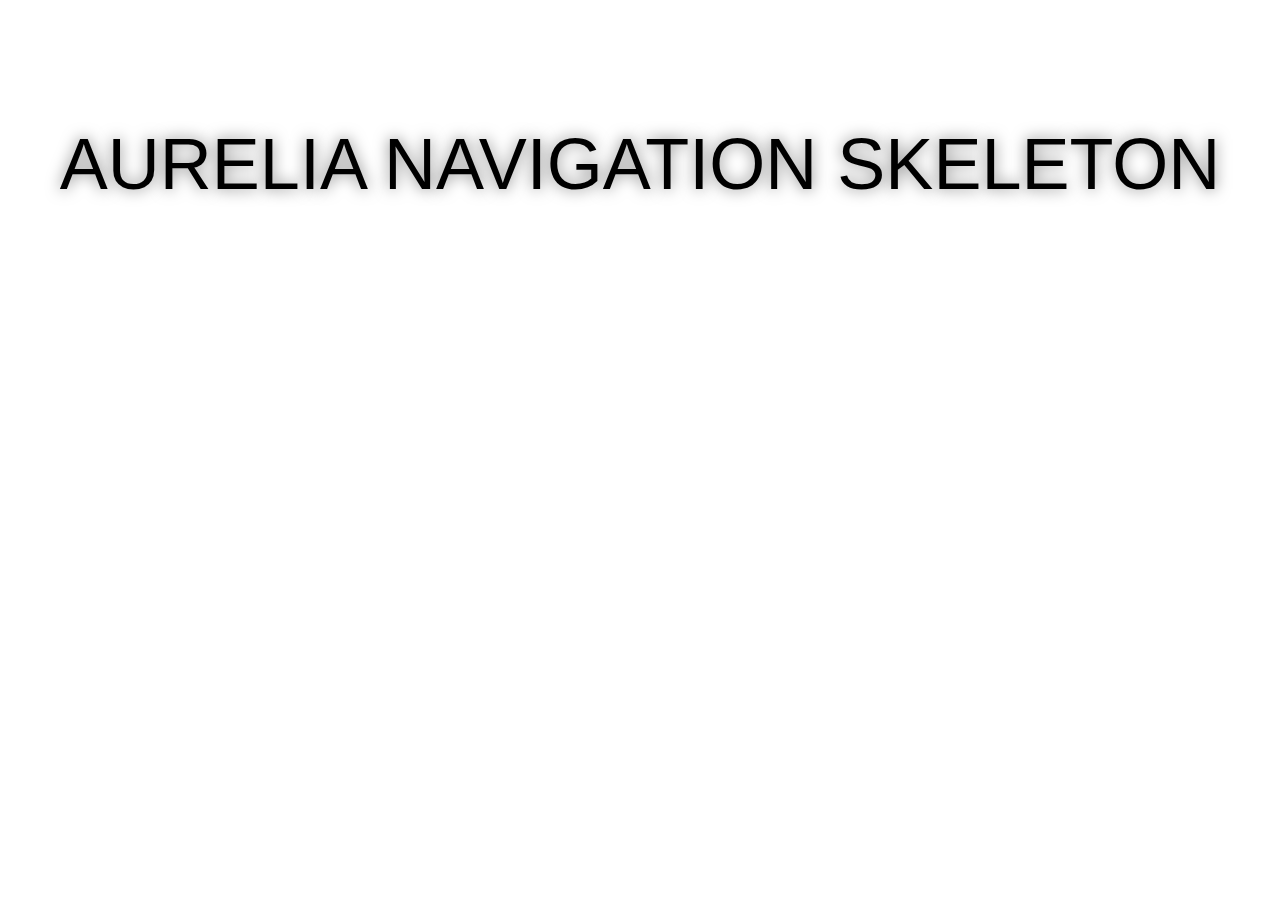
==== index.html @ a34b6b7c "Installed Aurelia using Yo" ====
<!DOCTYPE html>
<html>
  <head>
    <title>Aurelia</title>
    <link rel="stylesheet" href="jspm_packages/npm/font-awesome@4.5.0/css/font-awesome.min.css">
    <link rel="stylesheet" href="styles/styles.css">
    <meta name="viewport" content="width=device-width, initial-scale=1">
  </head>

  <body aurelia-app="main">
    <div class="splash">
      <div class="message">Aurelia Navigation Skeleton</div>
      <i class="fa fa-spinner fa-spin"></i>
    </div>

    <script src="jspm_packages/system.js"></script>
    <script src="config.js"></script>
    <script>
      System.import('aurelia-bootstrapper');
    </script>
  </body>
</html>
---- styles/styles.css ----
body {
  margin: 0;
}

.splash {
  text-align: center;
  margin: 10% 0 0 0;
  box-sizing: border-box;
}

.splash .message {
  font-size: 72px;
  line-height: 72px;
  text-shadow: rgba(0, 0, 0, 0.5) 0 0 15px;
  text-transform: uppercase;
  font-family: "Helvetica Neue", Helvetica, Arial, sans-serif;
}

.splash .fa-spinner {
  text-align: center;
  display: inline-block;
  font-size: 72px;
  margin-top: 50px;
}

.page-host {
  position: absolute;
  left: 0;
  right: 0;
  top: 50px;
  bottom: 0;
  overflow-x: hidden;
  overflow-y: auto;
}

@media print {
  .page-host {
    position: absolute;
    left: 10px;
    right: 0;
    top: 50px;
    bottom: 0;
    overflow-y: inherit;
    overflow-x: inherit;
  }
}

section {
  margin: 0 20px;
}

.navbar-nav li.loader {
  margin: 12px 24px 0 6px;
}

.pictureDetail {
  max-width: 425px;
}

/* animate page transitions */
section.au-enter-active {
  -webkit-animation: fadeInRight 1s;
  animation: fadeInRight 1s;
}

div.au-stagger {
  /* 50ms will be applied between each successive enter operation */
  -webkit-animation-delay: 50ms;
  animation-delay: 50ms;
}

.card-container.au-enter {
  opacity: 0 !important;
}

.card-container.au-enter-active {
  -webkit-animation: fadeIn 2s;
  animation: fadeIn 2s;
}

.card {
  overflow: hidden;
  position: relative;
  border: 1px solid #CCC;
  border-radius: 8px;
  text-align: center;
  padding: 0;
  background-color: #337ab7;
  color: rgb(136, 172, 217);
  margin-bottom: 32px;
  box-shadow: 0 0 5px rgba(0, 0, 0, .5);
}

.card .content {
  margin-top: 10px;
}

.card .content .name {
  color: white;
  text-shadow: 0 0 6px rgba(0, 0, 0, .5);
  font-size: 18px;
}

.card .header-bg {
  /* This stretches the canvas across the entire hero unit */
  position: absolute;
  top: 0;
  left: 0;
  width: 100%;
  height: 70px;
  border-bottom: 1px #FFF solid;
  border-radius: 6px 6px 0 0;
}

.card .avatar {
  position: relative;
  margin-top: 15px;
  z-index: 100;
}

.card .avatar img {
  width: 100px;
  height: 100px;
  -webkit-border-radius: 50%;
  -moz-border-radius: 50%;
  border-radius: 50%;
  border: 2px #FFF solid;
}

/* animation definitions */
@-webkit-keyframes fadeInRight {
  0% {
    opacity: 0;
    -webkit-transform: translate3d(100%, 0, 0);
    transform: translate3d(100%, 0, 0)
  }
  100% {
    opacity: 1;
    -webkit-transform: none;
    transform: none
  }
}

@keyframes fadeInRight {
  0% {
    opacity: 0;
    -webkit-transform: translate3d(100%, 0, 0);
    -ms-transform: translate3d(100%, 0, 0);
    transform: translate3d(100%, 0, 0)
  }
  100% {
    opacity: 1;
    -webkit-transform: none;
    -ms-transform: none;
    transform: none
  }
}

@-webkit-keyframes fadeIn {
  0% {
    opacity: 0;
  }
  100% {
    opacity: 1;
  }
}

@keyframes fadeIn {
  0% {
    opacity: 0;
  }
  100% {
    opacity: 1;
  }
}
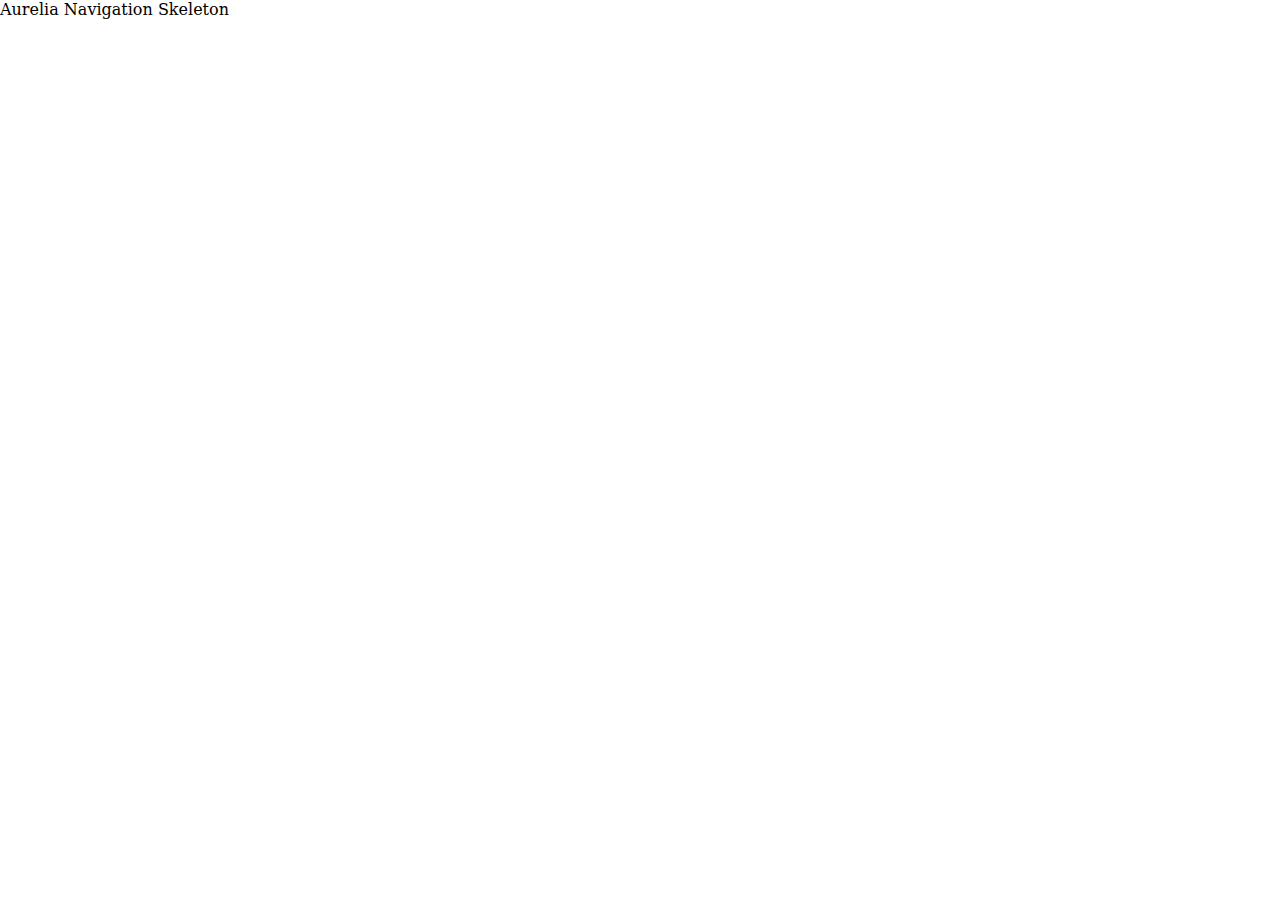
==== commit a41277f7: "Finished main scope" ====
--- a/index.html
+++ b/index.html
@@ -13,10 +13,15 @@
       <i class="fa fa-spinner fa-spin"></i>
     </div>
 
+		<script src="assets/js/pdfmake.min.js"></script>
+		<script src="assets/js/vfs_fonts.js"></script>
+		<script src="assets/js/signature_pad.min.js"></script>
+
     <script src="jspm_packages/system.js"></script>
     <script src="config.js"></script>
     <script>
       System.import('aurelia-bootstrapper');
     </script>
+		
   </body>
 </html>
--- a/styles/styles.css
+++ b/styles/styles.css
@@ -1,175 +1,182 @@
-body {
-  margin: 0;
+* {box-sizing: border-box;}
+html, body { height: 100%; font-family:Georgia, "Lucida Bright", "DejaVu Serif", Constantia, serif; }
+
+
+/* Slovensko.DIGITAL COLORs */
+.digitalBlue { color:#0097fd; }
+.digitalBlue:hover { color:#0061a3;  }
+.digitalRed { color:#c33; }
+.digitalRed:hover { color:#b10f0f; }
+.digitalBlueFill { background-color:#0097fd; color:#4db6fe;  }
+.digitalBlueFill:hover { background-color:#0061a3; text-decoration:none; }
+.digitalRedFill { background-color:#c33; color:#d65c5c; }
+.digitalRedFill:hover { background-color:#b10f0f; text-decoration:none; }
+.digitalBlueFill strong, .digitalRedFill strong { color:#fff; }
+
+/* FONTS */
+h1, a, h6 { font-family:Arial, Helvetica, "Myriad Pro", "DejaVu Sans Condensed", sans-serif;  }
+
+/* Universal */
+* { margin:0; padding:0; border:0; }
+h1, h2, h3, h4, h5, h6, h7, em { font-style:normal; font-weight:normal; }
+
+.wrap { position: relative; max-width:640px; width: 100%; min-height:100%; height: auto; margin:0 auto; padding: 0 20px; }
+.btn { display:block; width:100%; height:120px; font-size:34px; line-height:120px; text-align:center; text-decoration: none; }
+.btn.secondary { background-color:#999; color:#fff; text-decoration:none; }
+.btn.secondary:hover { background-color:#777; }
+.row { width:100%; padding:0; }
+
+#intro { min-height:100%; background-color:#fff; z-index:2; position:relative; display:block; }
+
+h1 { font-size:48px; color:#000; padding:60px 0 0 0; }
+h2 { font-size:34px; line-height:48px; color:#555; padding:72px 0 0 0; }
+h2 strong { font-size:48px; font-weight:normal; }
+h2 em { font-size:30px; line-height:42px; }
+h3 { font-size:28px; line-height:42px; color:#555; padding-top:48px; }
+h4 { font-size:32px; line-height:48px; color:#777; }
+h5 { font-size:24px; line-height:32px; color:#888; }
+h6 { font-size:36px; color:#999; }
+
+#intro a.btn { margin:56px 0; text-decoration: none; }
+#intro a.btn:hover { text-decoration:none; }
+#intro ul { font-size:27px; line-height:42px; padding-left:20px; list-style:square; color:#777; }
+#intro ul strong { font-weight:normal; color:#111; }
+#intro h4 { border-top:1px solid #eee; margin-top:48px; padding:32px 0 64px 0; }
+#intro h4 a { display:block; background:url("../assets/images/standard-logo.png") no-repeat center left; width:100%; height:36px; padding:16px 0; }
+#intro h4 a span { display:none; }
+
+/* links to github */
+#github { font-size: 16px; color: #C1C1C1; border-top: 1px solid #eee; padding: 13px 0 0; margin: 45px 0 100px 0; }
+#github a { color: #84B6D7; }
+#github a:hover { color: #0061a3; }
+
+.nav { position:fixed; top:0; z-index:3; width:100%; line-height:64px; border-bottom:1px solid #eee; background-color:#fff; font-size: 20px;}
+.nav-item { position: absolute; right: 0; display: none; list-style: none; padding-right: 20px;}
+.nav-item a { text-decoration:none; padding:32px 0; }
+.actual-step {display: none;color: #999; font-family:Arial, Helvetica, "Myriad Pro", "DejaVu Sans Condensed", sans-serif; }
+
+.section { padding-top:128px; font-size:36px; }
+.section a { margin:24px 0; }
+
+#ziadost label { display:block; font-size:34px; color:#555; padding:24px 0 12px 0;  }
+#ziadost label em { font-size:28px; color:#888;  }
+#ziadost input, #ziadost select  { background-color:#eee; width:100%; height:80px; border:3px solid #ccc; outline:none; font-size:40px; padding:0 16px; }
+#ziadost input:focus { border-color:#0097fd; background-color:#eef8ff; }
+
+#pdf iframe, #pdf-final iframe { background-color:#eee; }
+#pdf .btn, #pdf-final .btn, #sign .btn { width:252px; float:left; }
+#pdf .btn.secondary, #pdf-final .btn.secondary, #sign .btn.secondary { margin-right:16px; }
+#sign button { margin: 24px 0; }
+#sign .signature-pad { border: 4px solid #eee; position:relative; }
+#sign .signature-pad canvas { position:relative; width:100%; height:592px; z-index:2; }
+#sign .signature-pad span { position:absolute; width:100%; text-align:center; z-index:1; left:0; top:32px; color:#ddd; }
+
+/* TEMP JUMP TO STEP 2
+#sign { display:block; }
+#intro, #krokomer li { display:none; } */
+
+
+/* A truly mobile-first CSS, media exception defined for desktop */
+
+@media only screen and (min-width: 880px) {
+
+.wrap { width:720px; }
+
+h1 { font-size:32px; padding:64px 0 0 0; }
+h2 { font-size:24px; line-height:32px; padding:24px 0 0 0; }
+h2 strong { font-size:24px; font-weight:normal; }
+h3 { font-size:20px; line-height:30px; padding-top:16px; }
+h4 { font-size:18px; color:#777; }
+h6 { font-size:18px; }
+
+#intro { width:600px; padding:0 60px;  }
+#intro a.btn { margin:24px 0; height:64px; line-height:64px; font-size:20px; width:66%; }
+#intro ul { font-size:18px; line-height:32px; padding-left:20px; list-style:square; color:#777; }
+#intro h4 { margin-top:32px; padding:24px 0 0 0; }
+#intro h4 a { background-size:138px 18px; padding:0; }
+
+.nav-item a { font-size:18px; padding:16px 0; }
+
+.btn { display:block; width:100%; height:60px; font-size:20px; line-height:60px; }
+.row { width:100%; padding: 0 60px; }
+.section { padding-top:64px; font-size:18px; }
+.section a { margin:16px 0; }
+
+#ziadost label { font-size:17px; padding:12px 0 6px 0;  }
+#ziadost label em { font-size:14px; }
+#ziadost input, #ziadost select  { height:40px; font-size:20px; padding:0 16px; }
+#ziadost input:focus { border-color:#0097fd; background-color:#eef8ff; }
+
+#pdf .btn, #pdf-final .btn, #sign .btn { width:292px; float:left; }
+#pdf .btn.secondary, #pdf-final .btn.secondary, #sign .btn.secondary { margin-right:16px; }
+#sign button { margin: 16px 0; }
+
 }
 
-.splash {
-  text-align: center;
-  margin: 10% 0 0 0;
-  box-sizing: border-box;
+/* Tuto neviem co bolo */
+/* add sorting icons to gridview sort links */
+
+a.asc:after, a.desc:after {
+    position: relative;
+    top: 1px;
+    display: inline-block;
+    font-family: 'Glyphicons Halflings';
+    font-style: normal;
+    font-weight: normal;
+    line-height: 1;
+    padding-left: 5px;
 }
 
-.splash .message {
-  font-size: 72px;
-  line-height: 72px;
-  text-shadow: rgba(0, 0, 0, 0.5) 0 0 15px;
-  text-transform: uppercase;
-  font-family: "Helvetica Neue", Helvetica, Arial, sans-serif;
+a.asc:after {
+    content: /*"\e113"*/ "\e151";
 }
 
-.splash .fa-spinner {
-  text-align: center;
-  display: inline-block;
-  font-size: 72px;
-  margin-top: 50px;
+a.desc:after {
+    content: /*"\e114"*/ "\e152";
 }
 
-.page-host {
-  position: absolute;
-  left: 0;
-  right: 0;
-  top: 50px;
-  bottom: 0;
-  overflow-x: hidden;
-  overflow-y: auto;
+.sort-numerical a.asc:after {
+    content: "\e153";
 }
 
-@media print {
-  .page-host {
-    position: absolute;
-    left: 10px;
-    right: 0;
-    top: 50px;
-    bottom: 0;
-    overflow-y: inherit;
-    overflow-x: inherit;
-  }
+.sort-numerical a.desc:after {
+    content: "\e154";
 }
 
-section {
-  margin: 0 20px;
+.sort-ordinal a.asc:after {
+    content: "\e155";
 }
 
-.navbar-nav li.loader {
-  margin: 12px 24px 0 6px;
+.sort-ordinal a.desc:after {
+    content: "\e156";
 }
 
-.pictureDetail {
-  max-width: 425px;
+.grid-view th {
+    white-space: nowrap;
 }
 
-/* animate page transitions */
-section.au-enter-active {
-  -webkit-animation: fadeInRight 1s;
-  animation: fadeInRight 1s;
+.hint-block {
+    display: block;
+    margin-top: 5px;
+    color: #999;
 }
 
-div.au-stagger {
-  /* 50ms will be applied between each successive enter operation */
-  -webkit-animation-delay: 50ms;
-  animation-delay: 50ms;
+.error-summary {
+    color: #a94442;
+    background: #fdf7f7;
+    border-left: 3px solid #eed3d7;
+    padding: 10px 20px;
+    margin: 0 0 15px 0;
 }
 
-.card-container.au-enter {
-  opacity: 0 !important;
+.chosen {}
+
+
+.form-horizontal .control-label{
+	text-align:left;
 }
 
-.card-container.au-enter-active {
-  -webkit-animation: fadeIn 2s;
-  animation: fadeIn 2s;
-}
-
-.card {
-  overflow: hidden;
-  position: relative;
-  border: 1px solid #CCC;
-  border-radius: 8px;
-  text-align: center;
-  padding: 0;
-  background-color: #337ab7;
-  color: rgb(136, 172, 217);
-  margin-bottom: 32px;
-  box-shadow: 0 0 5px rgba(0, 0, 0, .5);
-}
-
-.card .content {
-  margin-top: 10px;
-}
-
-.card .content .name {
-  color: white;
-  text-shadow: 0 0 6px rgba(0, 0, 0, .5);
-  font-size: 18px;
-}
-
-.card .header-bg {
-  /* This stretches the canvas across the entire hero unit */
-  position: absolute;
-  top: 0;
-  left: 0;
-  width: 100%;
-  height: 70px;
-  border-bottom: 1px #FFF solid;
-  border-radius: 6px 6px 0 0;
-}
-
-.card .avatar {
-  position: relative;
-  margin-top: 15px;
-  z-index: 100;
-}
-
-.card .avatar img {
-  width: 100px;
-  height: 100px;
-  -webkit-border-radius: 50%;
-  -moz-border-radius: 50%;
-  border-radius: 50%;
-  border: 2px #FFF solid;
-}
-
-/* animation definitions */
-@-webkit-keyframes fadeInRight {
-  0% {
-    opacity: 0;
-    -webkit-transform: translate3d(100%, 0, 0);
-    transform: translate3d(100%, 0, 0)
-  }
-  100% {
-    opacity: 1;
-    -webkit-transform: none;
-    transform: none
-  }
-}
-
-@keyframes fadeInRight {
-  0% {
-    opacity: 0;
-    -webkit-transform: translate3d(100%, 0, 0);
-    -ms-transform: translate3d(100%, 0, 0);
-    transform: translate3d(100%, 0, 0)
-  }
-  100% {
-    opacity: 1;
-    -webkit-transform: none;
-    -ms-transform: none;
-    transform: none
-  }
-}
-
-@-webkit-keyframes fadeIn {
-  0% {
-    opacity: 0;
-  }
-  100% {
-    opacity: 1;
-  }
-}
-
-@keyframes fadeIn {
-  0% {
-    opacity: 0;
-  }
-  100% {
-    opacity: 1;
-  }
-}
+.help-block{
+	color:red;
+	font-size:smaller;
+}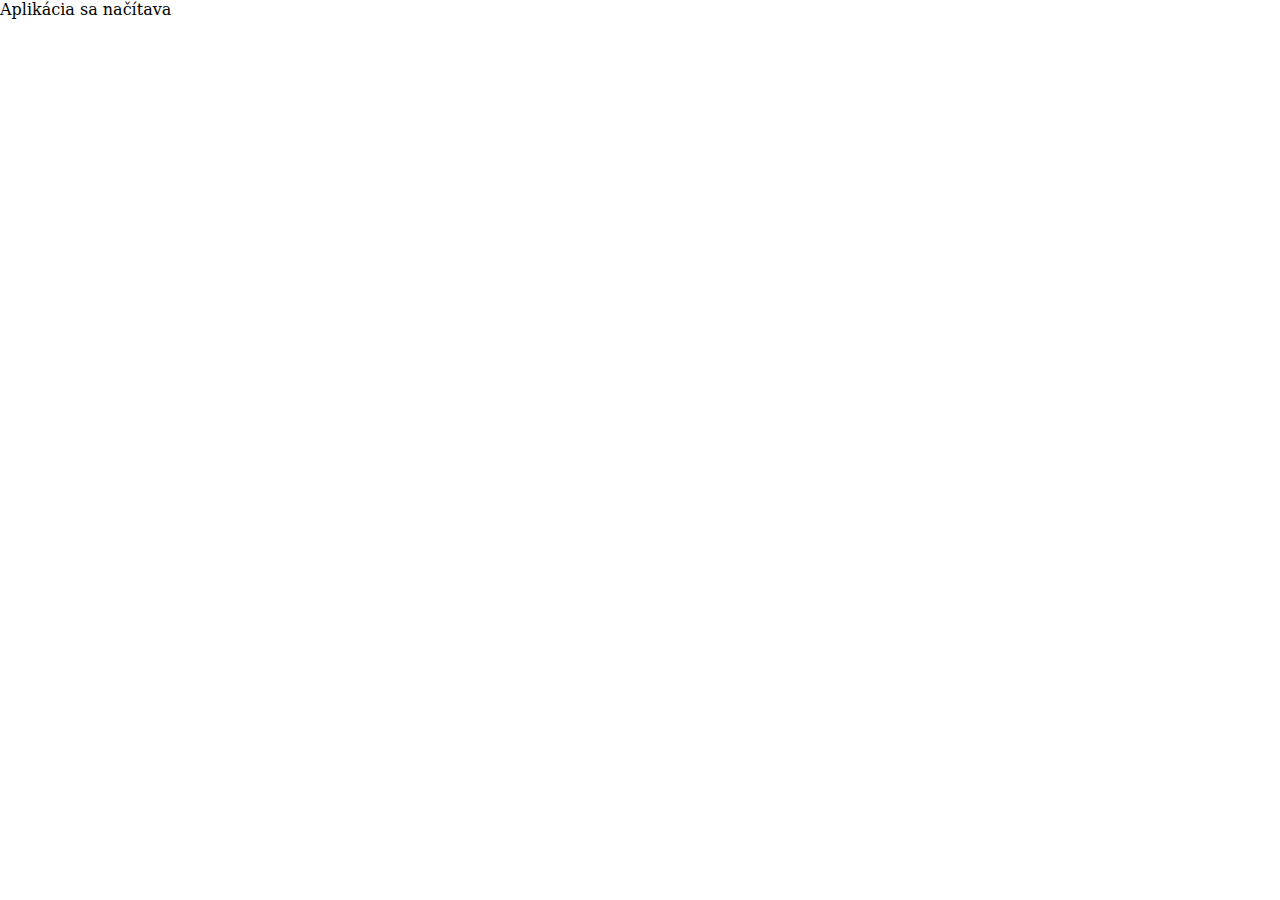
==== commit fac78800: "Added tracking" ====
--- a/index.html
+++ b/index.html
@@ -1,15 +1,16 @@
 <!DOCTYPE html>
-<html>
-  <head>
-    <title>Aurelia</title>
-    <link rel="stylesheet" href="jspm_packages/npm/font-awesome@4.5.0/css/font-awesome.min.css">
-    <link rel="stylesheet" href="styles/styles.css">
+<html lang="en-US">
+<head>
+    <meta charset="UTF-8">
     <meta name="viewport" content="width=device-width, initial-scale=1">
+    <title>Voľby zo zahraničia</title>
+		<link href="styles/styles.css" rel="stylesheet">
+		
   </head>
 
   <body aurelia-app="main">
     <div class="splash">
-      <div class="message">Aurelia Navigation Skeleton</div>
+      <div class="message">Aplikácia sa načítava</div>
       <i class="fa fa-spinner fa-spin"></i>
     </div>
 
@@ -23,5 +24,16 @@
       System.import('aurelia-bootstrapper');
     </script>
 		
+		<script>
+			(function(i,s,o,g,r,a,m){i['GoogleAnalyticsObject']=r;i[r]=i[r]||function(){
+			(i[r].q=i[r].q||[]).push(arguments)},i[r].l=1*new Date();a=s.createElement(o),
+			m=s.getElementsByTagName(o)[0];a.async=1;a.src=g;m.parentNode.insertBefore(a,m)
+			})(window,document,'script','//www.google-analytics.com/analytics.js','ga');
+		
+			ga('create', 'UA-71291615-1', 'auto');
+			ga('send', 'pageview');
+		
+		</script>
+		
   </body>
 </html>
